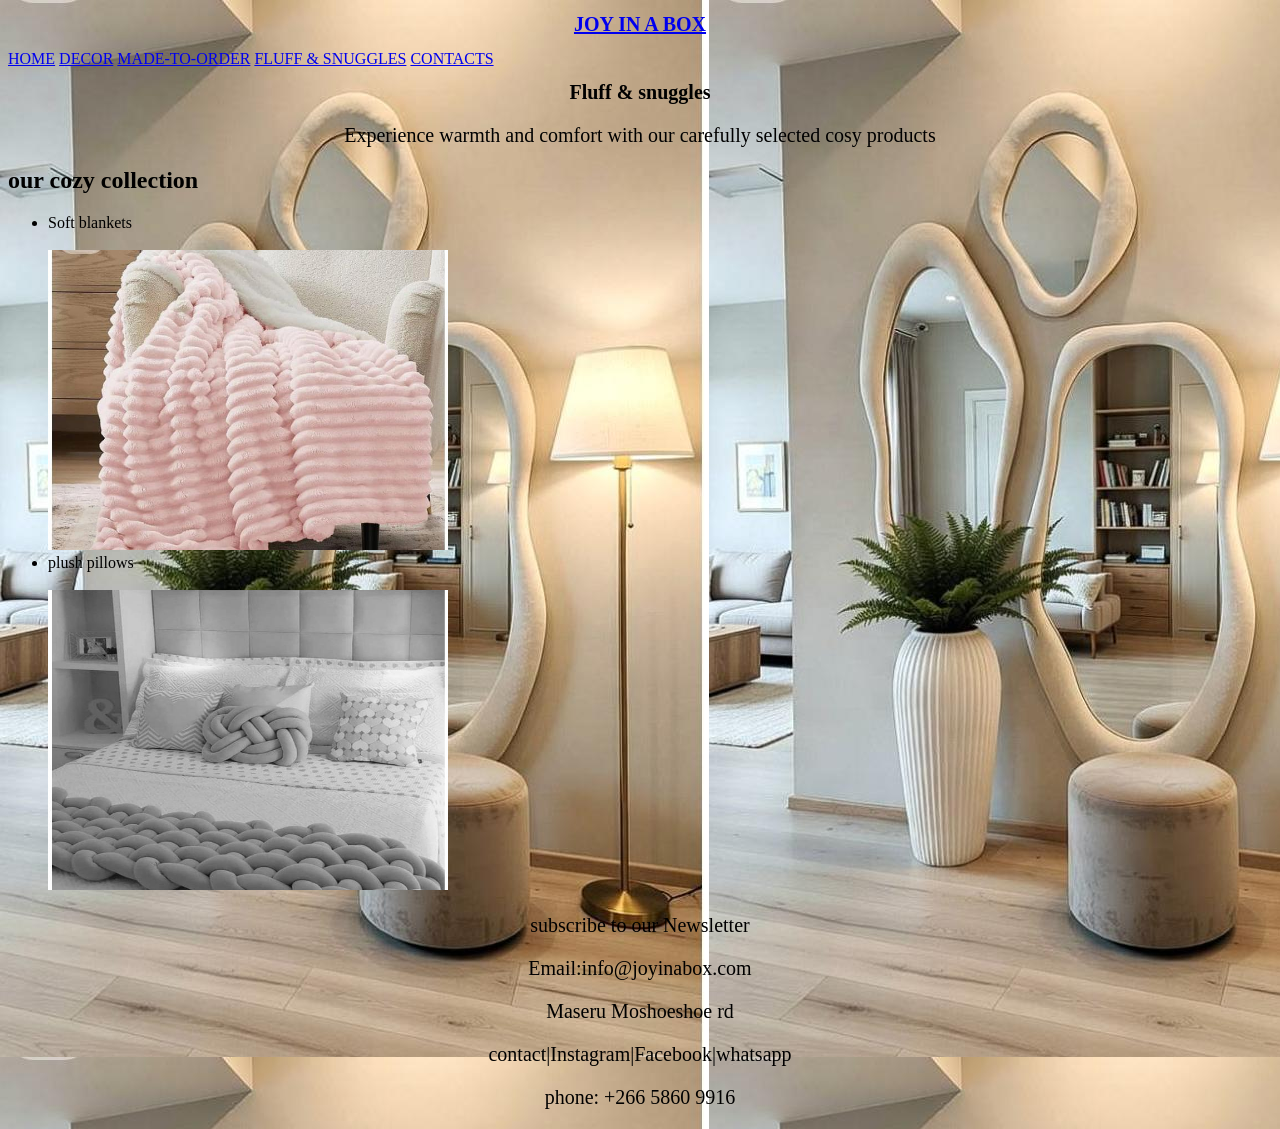
==== fluffy.html @ 7009e130 "Add files via upload" ====
<!DOCTYPE html>
<html>
<head>
<title>Joy In A Box</title>
<link rel="stylesheet"href="mohlolo.css">
</head>
<body>
<header>
<h1 id="logo"><a href="index.html">JOY IN A BOX</a></h1>
<nav>
<a href="index.html">HOME</a>
<a href="decor.html">DECOR</a>
<a href="homemade.html">MADE-TO-ORDER</a>
<a href="fluffy.html">FLUFF & SNUGGLES</a>
<a href="contacts.html">CONTACTS</a>
</nav>
</header>
<h1>Fluff & snuggles</h1>
<p>Experience warmth and comfort with our carefully selected cosy products</p>
<h2>our cozy collection</h2>
<ul>
    <li>Soft blankets</li>
    <br><img src="fleece1.jpeg"width="400"height="300">
    <li>plush pillows</li>
    <br><img src="pillow1.jpeg"width="400"height="300">
</ul>
<footer>
<p>subscribe to our Newsletter</p>
<p>Email:info@joyinabox.com</p>
<p>Maseru Moshoeshoe rd</p>
<p>contact|Instagram|Facebook|whatsapp</p>
<p> phone: +266 5860 9916</p>
</footer>
</body>
</html>
---- mohlolo.css ----
body{
    background-image:url("photo1.jpeg") ;
    text-align: justify;
}
#top-icons{
    position: absolute;
    right:20px ;
    top:20px
}
#top-icons{
    margin-left: 15px;
    font-size: 18px;
    cursor: pointer;
}
h1{
    color:black;
    text-align: center;
    font-size: 20px;
}
p{
    font-family: Arial Narrow bold;
    font-size: 20px;
   color:black;
   text-align: center;
   
}
h2,h3{
    color:black;
    font-family: bold;
    text-align: left;}
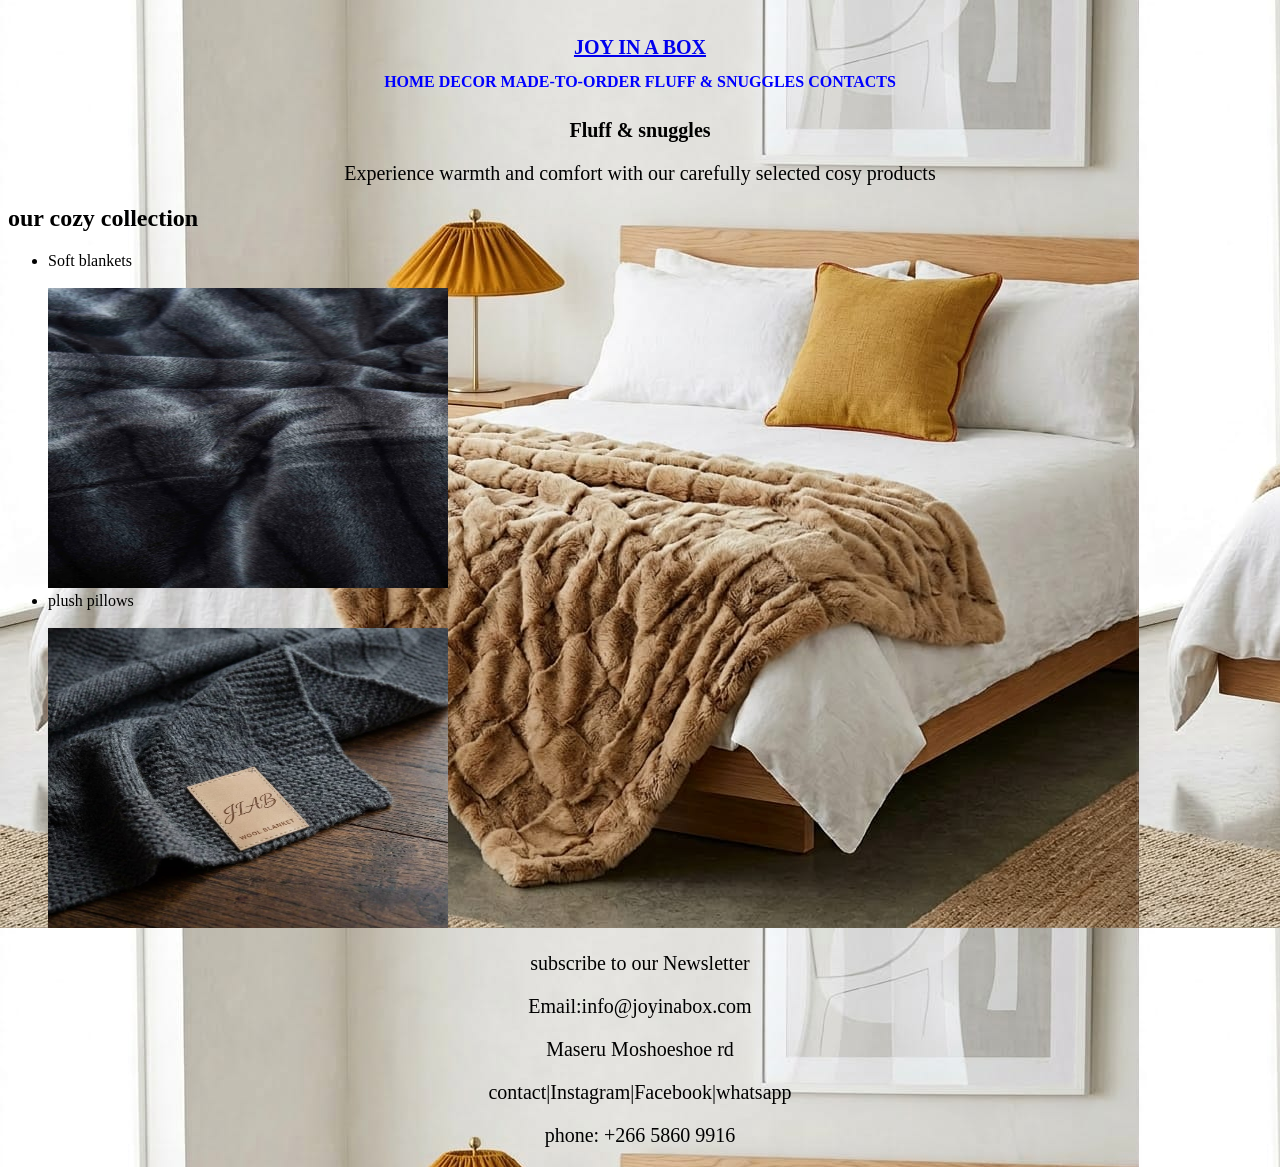
==== commit 1e539096: "Update fluffy.html" ====
--- a/fluffy.html
+++ b/fluffy.html
@@ -20,9 +20,9 @@
 <h2>our cozy collection</h2>
 <ul>
     <li>Soft blankets</li>
-    <br><img src="fleece1.jpeg"width="400"height="300">
+    <br><img src="black.jpeg"width="400"height="300">
     <li>plush pillows</li>
-    <br><img src="pillow1.jpeg"width="400"height="300">
+    <br><img src="wool.jpeg"width="400"height="300">
 </ul>
 <footer>
 <p>subscribe to our Newsletter</p>
@@ -32,4 +32,4 @@
 <p> phone: +266 5860 9916</p>
 </footer>
 </body>
-</html>+</html>
--- a/mohlolo.css
+++ b/mohlolo.css
@@ -1,7 +1,9 @@
 body{
-    background-image:url("photo1.jpeg") ;
+    background-image:url("bed.jpeg") ;
     text-align: justify;
+    header{background:sliver; color:white;text-align:center;padding:15px;
 }
+    
 #top-icons{
     position: absolute;
     right:20px ;
@@ -12,6 +14,8 @@
     font-size: 18px;
     cursor: pointer;
 }
+    nav a{color:blue; text-decoration:none;font-weight:bold;text-align:center;}
+         
 h1{
     color:black;
     text-align: center;
@@ -28,4 +32,4 @@
     color:black;
     font-family: bold;
     text-align: left;}
-    +    
